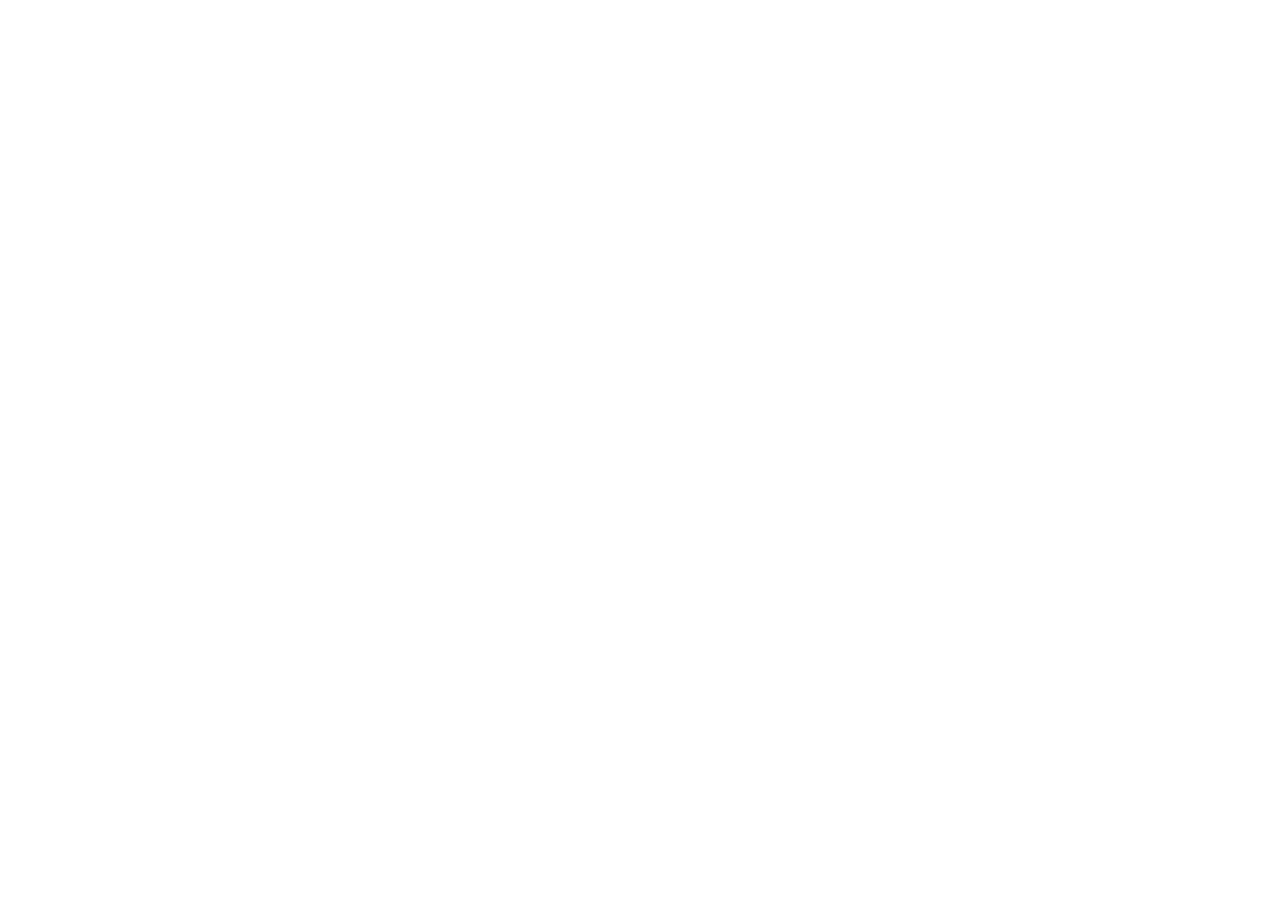
==== part1/index.html @ 88ebd718 "initial commit. created part1 folder" ====
<!DOCTYPE html>
<html lang="en">
     <head>
          <meta charset="UTF-8">
          <meta name="viewport" content="width=device-width, initial-scale=1.0">
          <meta http-equiv="X-UA-Compatible" content="ie=edge">
          <title>Number Facts</title>
     </head>
     <body>
          <script src="https://code.jquery.com/jquery-3.7.1.js"
               integrity="sha256-eKhayi8LEQwp4NKxN+CfCh+3qOVUtJn3QNZ0TciWLP4=" crossorigin="anonymous"></script>
          <script src="app.js"></script>
     </body>
</html>
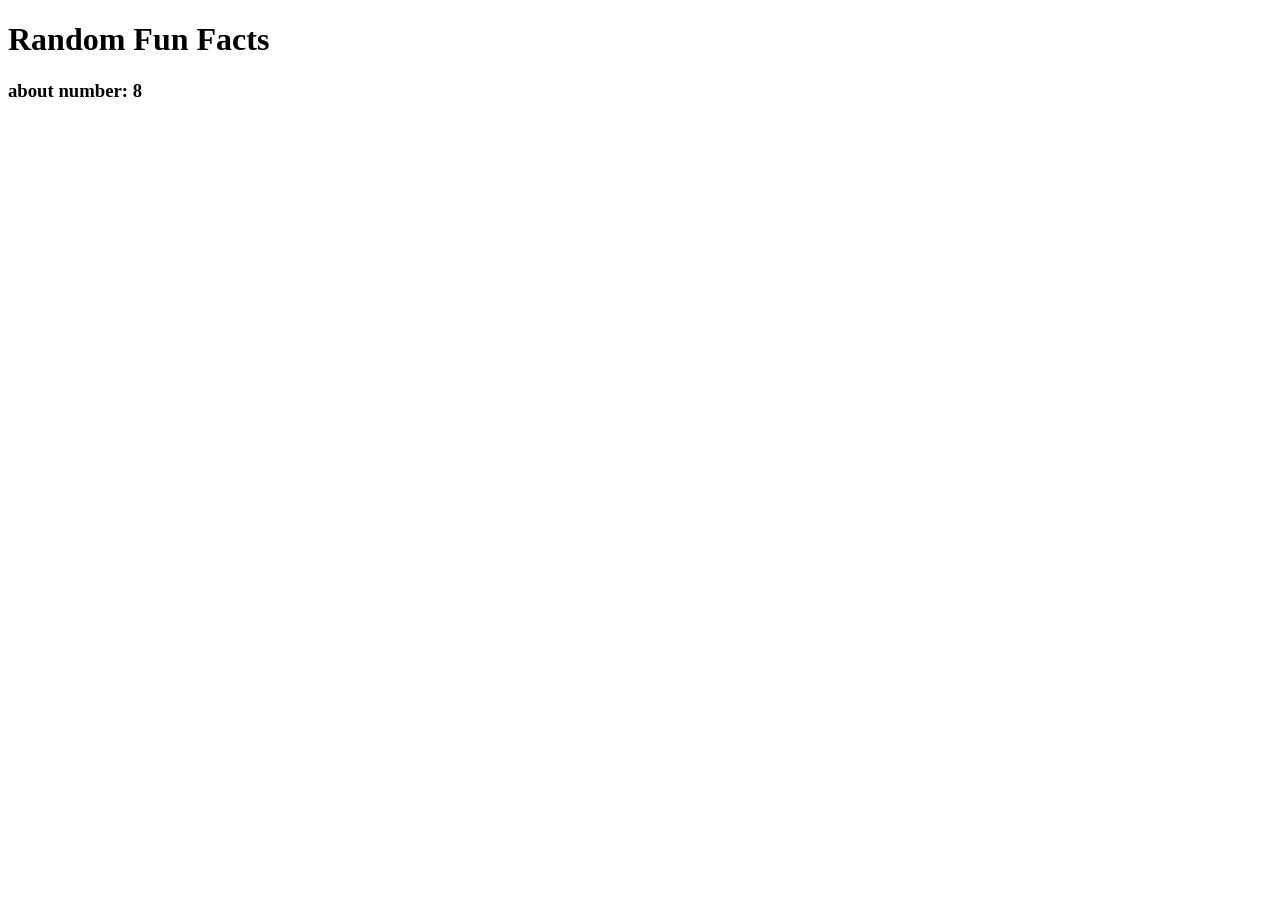
==== commit a4e4d45d: "corrected the index.html file in part1" ====
--- a/part1/index.html
+++ b/part1/index.html
@@ -7,6 +7,8 @@
           <title>Number Facts</title>
      </head>
      <body>
+          <h1>Random Fun Facts</h1>
+          <h3>about number: 8</h3>
           <script src="https://code.jquery.com/jquery-3.7.1.js"
                integrity="sha256-eKhayi8LEQwp4NKxN+CfCh+3qOVUtJn3QNZ0TciWLP4=" crossorigin="anonymous"></script>
           <script src="app.js"></script>
